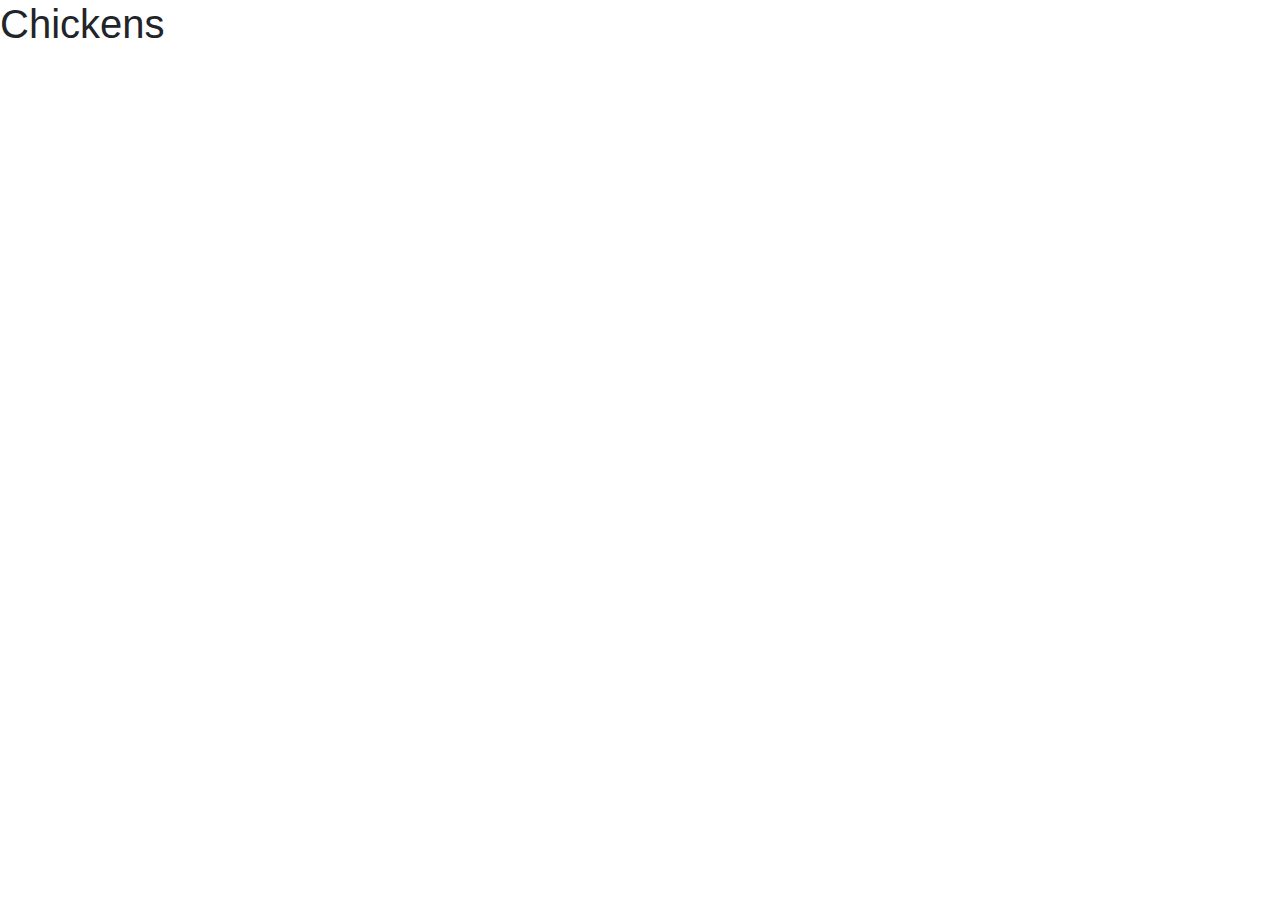
==== about.html @ d9079429 "first day" ====
<!doctype html>
<html lang="en">

<head>
    <!-- Required meta tags -->
    <meta charset="utf-8">
    <meta name="viewport" content="width=device-width, initial-scale=1, shrink-to-fit=no">

    <!-- Bootstrap CSS -->
    <link rel="stylesheet" href="https://maxcdn.bootstrapcdn.com/bootstrap/4.0.0/css/bootstrap.min.css"
        integrity="sha384-Gn5384xqQ1aoWXA+058RXPxPg6fy4IWvTNh0E263XmFcJlSAwiGgFAW/dAiS6JXm" crossorigin="anonymous">

    <title>Hello, world!</title>
</head>

<body>
    <h1>Chickens</h1>

    <!-- Optional JavaScript -->
    <!-- jQuery first, then Popper.js, then Bootstrap JS -->
    <script src="https://code.jquery.com/jquery-3.2.1.slim.min.js"
        integrity="sha384-KJ3o2DKtIkvYIK3UENzmM7KCkRr/rE9/Qpg6aAZGJwFDMVNA/GpGFF93hXpG5KkN"
        crossorigin="anonymous"></script>
    <script src="https://cdnjs.cloudflare.com/ajax/libs/popper.js/1.12.9/umd/popper.min.js"
        integrity="sha384-ApNbgh9B+Y1QKtv3Rn7W3mgPxhU9K/ScQsAP7hUibX39j7fakFPskvXusvfa0b4Q"
        crossorigin="anonymous"></script>
    <script src="https://maxcdn.bootstrapcdn.com/bootstrap/4.0.0/js/bootstrap.min.js"
        integrity="sha384-JZR6Spejh4U02d8jOt6vLEHfe/JQGiRRSQQxSfFWpi1MquVdAyjUar5+76PVCmYl"
        crossorigin="anonymous"></script>
</body>

</html>
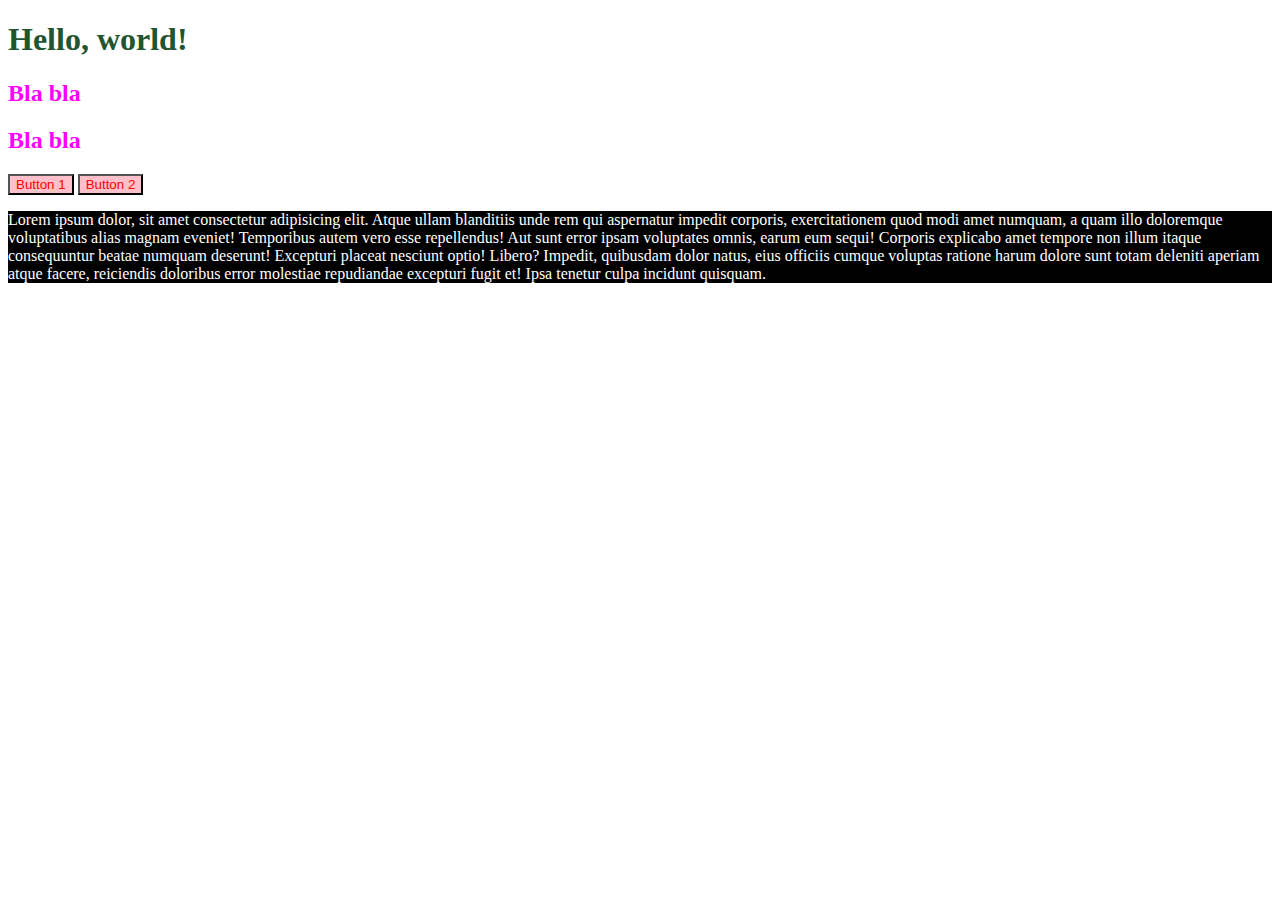
==== commit 15ee0a08: "css" ====
--- a/about.html
+++ b/about.html
@@ -5,16 +5,25 @@
     <!-- Required meta tags -->
     <meta charset="utf-8">
     <meta name="viewport" content="width=device-width, initial-scale=1, shrink-to-fit=no">
-
-    <!-- Bootstrap CSS -->
-    <link rel="stylesheet" href="https://maxcdn.bootstrapcdn.com/bootstrap/4.0.0/css/bootstrap.min.css"
-        integrity="sha384-Gn5384xqQ1aoWXA+058RXPxPg6fy4IWvTNh0E263XmFcJlSAwiGgFAW/dAiS6JXm" crossorigin="anonymous">
-
+    <link rel="stylesheet" href="style.css">
     <title>Hello, world!</title>
 </head>
 
 <body>
-    <h1>Chickens</h1>
+    <h1>Hello, world!</h1>
+    <h2>Bla bla</h2>
+    <h2>Bla bla</h2>
+    <button>Button 1</button>
+    <button>Button 2</button>
+    <p>Lorem ipsum dolor, sit amet consectetur adipisicing elit. Atque ullam blanditiis unde rem qui aspernatur impedit
+        corporis, exercitationem quod modi amet numquam, a quam illo doloremque voluptatibus alias magnam eveniet!
+        Temporibus autem vero esse repellendus! Aut sunt error ipsam voluptates omnis, earum eum sequi! Corporis
+        explicabo amet tempore non illum itaque consequuntur beatae numquam deserunt! Excepturi placeat nesciunt optio!
+        Libero?
+        Impedit, quibusdam dolor natus, eius officiis cumque voluptas ratione harum dolore sunt totam deleniti aperiam
+        atque facere, reiciendis doloribus error molestiae repudiandae excepturi fugit et! Ipsa tenetur culpa incidunt
+        quisquam.
+    </p>
 
     <!-- Optional JavaScript -->
     <!-- jQuery first, then Popper.js, then Bootstrap JS -->
--- a/style.css
+++ b/style.css
@@ -0,0 +1,17 @@
+h1 {
+    color: #235430;
+}
+
+h2 {
+    color: magenta;
+}
+
+button {
+    color: red;
+    background-color: pink;
+}
+
+p {
+    color:white;
+    background-color: black;
+}